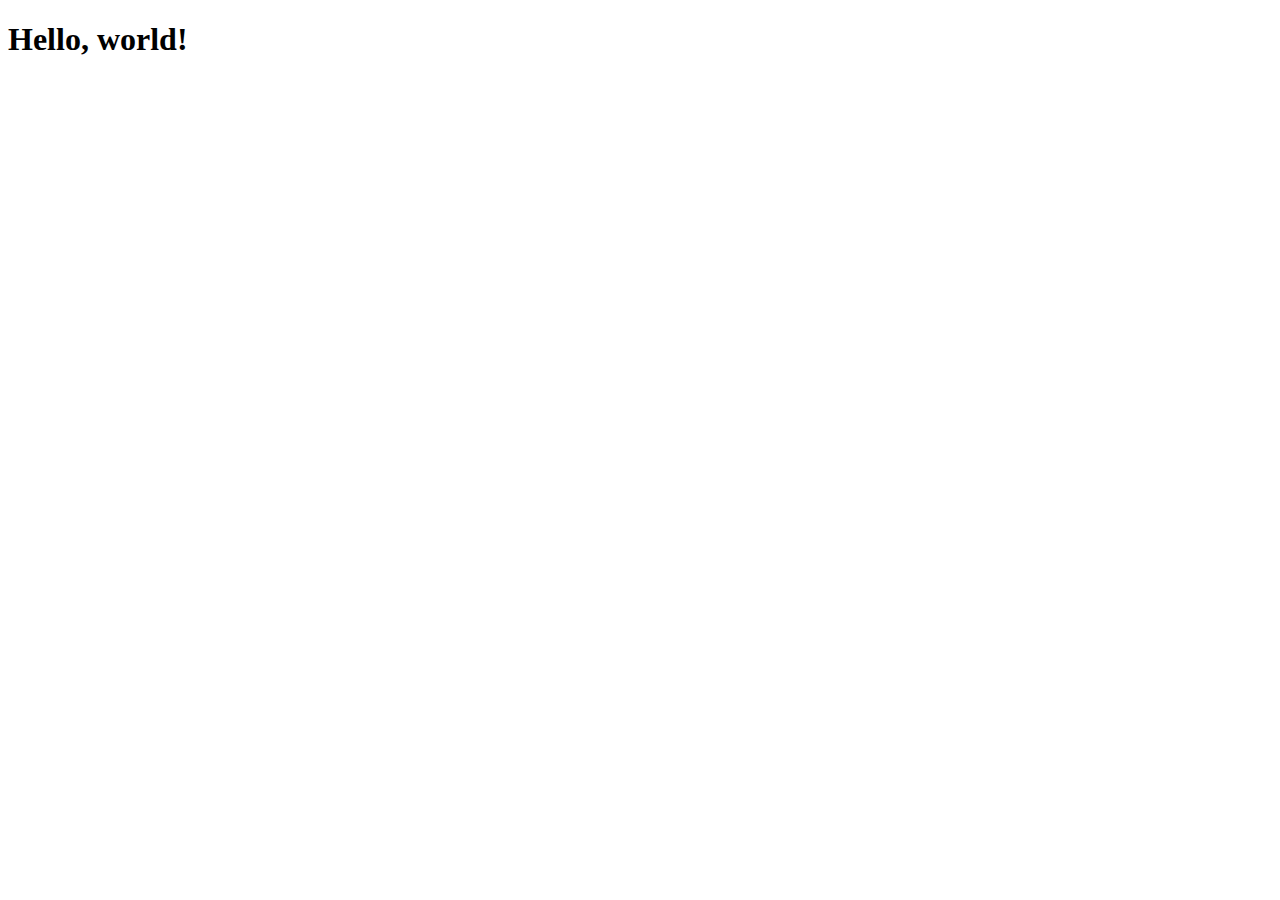
==== 042523_prototype1/index.html @ 273e1fb7 "test push" ====
<!DOCTYPE html>
<html>
<head>
	<meta charset="utf-8">
	<meta name="viewport" content="width=device-width, initial-scale=1">
	<title>protoype 1</title>
</head>
<body>

	<h1>Hello, world!</h1>

</body>
</html>
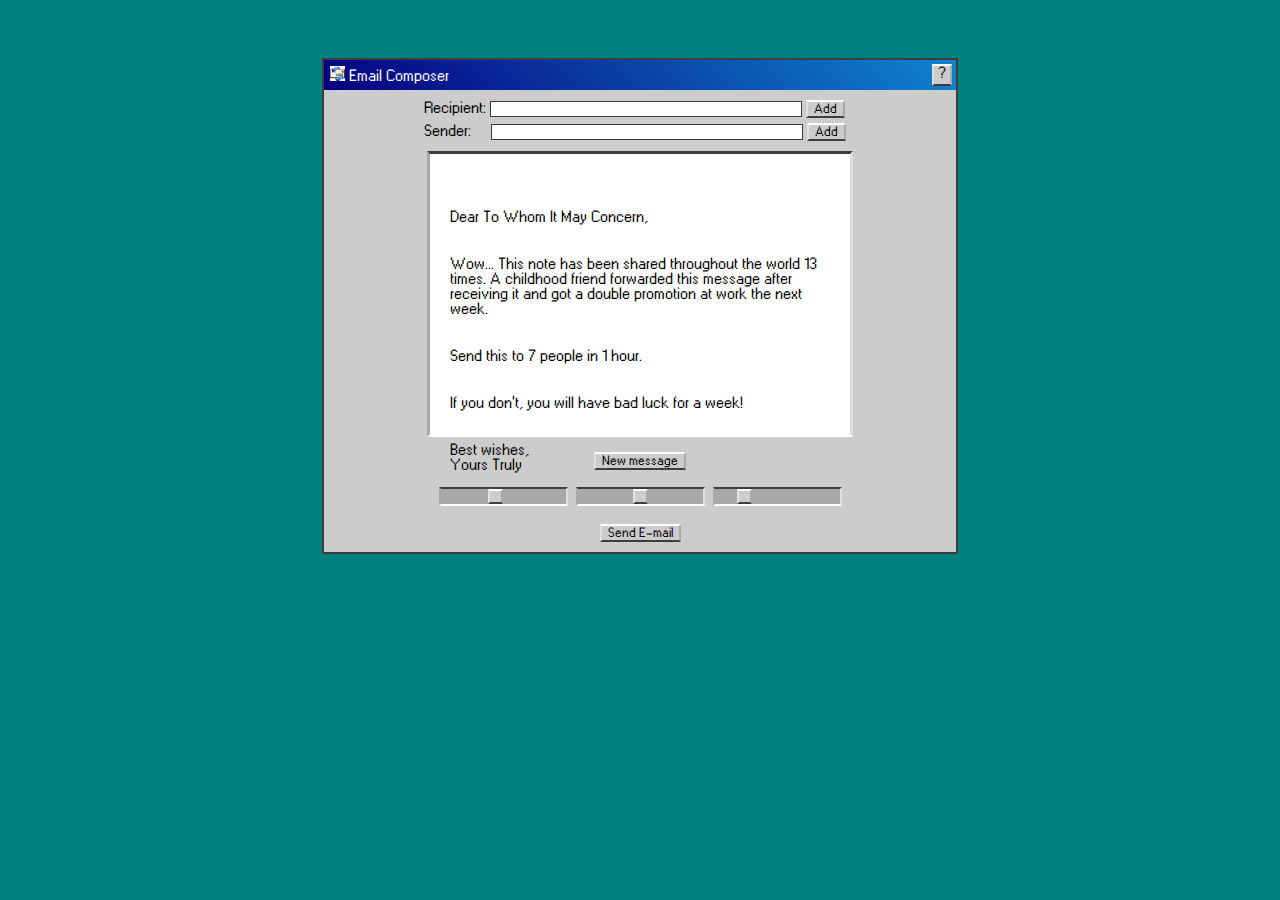
==== commit 23059e5a: "test commit" ====
--- a/042523_prototype1/index.html
+++ b/042523_prototype1/index.html
@@ -3,11 +3,189 @@
 <head>
 	<meta charset="utf-8">
 	<meta name="viewport" content="width=device-width, initial-scale=1">
-	<title>protoype 1</title>
+	<title>prototype 1</title>
+	<link rel="stylesheet" type="text/css" href="main.css">
 </head>
 <body>
+<div id="container">
+	<div id="top-bar">
+		<div  id="title"><img src="mail-icon.png"> Email Composer</div>
+		<div id="abt-button">?</div>
+	</div>
+<div id="send-bar">
+	<div>Recipient: <input type="text" id="rec"> <button id="add-button" onclick="display1()">Add</button></div>
+	<div>Sender: &nbsp&nbsp&nbsp&nbsp<input type="text" id="send"> <button id="add-button" onclick="display2()">Add</div>
+</div>
+<div id="msg-container">
+	<p>Dear <span id="receiver">To Whom It May Concern</span>,</p>
+	<p id="main-text"></p>
+	<p id="action">Send this to <span id="amt-people">7</span> people in <span id="amt-time">1 hour</span>.</p>
+	<p>If you don't, you will <span id="amt-curse">have bad luck for a week</span>!</p>
+	<p>Best wishes,<br><span id="sender">Yours Truly</span></p>
+</div>
+	<br>
+	<input id="msg-button" type="button" onclick="newMessage()" value="New message">
+	<br>
+	<br>
+<div id="controls">
+	<input type="range" min="0" max="7" value="3" class="slider" id="peopleSlider">	
+	<input type="range" min="0" max="6" value="3" class="slider" id="timeSlider">
+	<input type="range" min="0" max="10" value="2" class="slider" id="curseSlider">
+</div>
+	<br>
+	<button id="send-button" onclick="sendMail(); return false">Send E-mail</button>
+</div>
+</body>
 
-	<h1>Hello, world!</h1>
+<!-- <script src="p5.min.js" type="text/javascript"></script>
+<script src="p5.dom.js" type="text/javascript"></script> -->
+<script type="text/javascript">	
+var rules = {
+	// origin nodes
+    "M":[
+      ["H", "This", "O1", "has been", "V1", "the world", "NUM1", "times.", "A", "P1", "forwarded this message after receiving it and", "V2", "T1"]
+    ],
+    "H":[
+      ["This is real!"], 
+      ["Do not ignore this!"],
+      ["Listen carefully."], 
+      ["Please pay close attention..."], 
+      ["You might want to hear this..."], 
+      ["This is not a prank:"],
+      ["This isn't a joke!"], 
+      ["I cannot believe this..."], 
+      ["This is incredible!!"],
+      ["Read this!!"], 
+      ["This is simply unbelievable."],
+      ["Read this as quick as you can:"],
+      ["This is really important."],
+      ["Wow, this is amazing:"],
+      ["Wow..."],
+      ["You should probably read this..."]
+    ], 
+    "O1":[
+      ["letter"], 
+      ["message"],
+      ["chain"], 
+      ["email"],
+      ["note"]
+    ],
+    "V1":[
+      ["around"], 
+      ["shared throughout"],
+      ["circulated around"], 
+      ["sent around"],
+    ],    
+    "NUM1":[
+      ["7"], ["13"],["26"], ["8"],["16"],["9"],["22"],["11"],["27"],["19"],["5"],["12"]
+    ],
+    "P1":[
+      ["local woman"], 
+      ["young lady"],
+      ["young girl"], 
+      ["young man"],
+      ["young boy"],
+      ["gentleman"], 
+      ["local man"],
+      ["friend of a friend"], 
+      ["lovely lady"],
+      ["dashing man"],
+      ["childhood friend"]
+    ],
+    "V2":[
+      ["won the New Jersey Powerball"], 
+      ["met their soulmate"],
+      ["found $4,000 in cash on the side of the road"], 
+      ["got a double promotion at work"],
+      ["met the love of their life"],
+      ["was blessed by God Himself"], 
+      ["found an actual gold ring"],
+      ["won a 2023 Kia Sorento"], 
+      ["had a vision of his guardian angel"], 
+      ["got out of a speeding ticket"],
+      ["found a $100 bill"], 
+      ["got a free, all-inclusive trip to the Lake of the Ozarks"],
+      ["got a raise"], 
+      ["got twice their annual bonus"],
+      ["found a big bag of money"]
+    ],
+    "T1":[
+      ["the next day."], 
+      ["the next week."],
+      ["immediately afterwards."],
+      ["within a week."],
+      ["within a week."],     
+      ["within a day."],      
+      ["within a month."],
+      ["the very next hour."], 
+      ["the next month."]
+    ],
+	}
 
-</body>
+function expand(start, expansion){
+  if(rules[start]){
+    var pick = (rules[start])[Math.floor(Math.random()*(rules[start]).length)];
+    for(var i = 0; i < pick.length; i++){
+      expand(pick[i],expansion)
+    }
+  }
+  else {
+    expansion.push(start);
+  }
+  return expansion.join(" ");
+}
+
+window.onload = function write() {
+  
+  var origin = "M";
+  var expansion = [];
+  var result = expand(origin, expansion);
+  var mainText = document.getElementById('main-text');
+  mainText.innerHTML = result
+  
+} 
+
+function newMessage(){
+    window.location.reload();
+}
+
+const people = ["3","4","5","6","7","8","9","10"]
+const time = ["5 minutes","15 minutes","30 minutes","1 hour","3 hours","12 hours","24 hours"]
+const curse = ["have a bad Monday","have bad luck for a week","see your worst fear in your room tonight","have bad luck for a year","lose a lot of money","curse the rest of your lineage","lose your one chance at true love", "never amount to your parent’s expectations", "be haunted by a 100 ghosts", "die imediately", "suffer eternal damnation"]
+
+const amtOfPeople = document.getElementById("amt-people");
+const amtOfTime = document.getElementById("amt-time");
+const amtOfCurse = document.getElementById("amt-curse");
+const peopleSlider = document.getElementById("peopleSlider");
+const timeSlider = document.getElementById("timeSlider");
+const curseSlider = document.getElementById("curseSlider");
+
+peopleSlider.oninput = function() { 
+amtOfPeople.innerHTML = people[peopleSlider.value];
+}
+
+timeSlider.oninput = function() { 
+amtOfTime.innerHTML = time[timeSlider.value];
+}
+
+curseSlider.oninput = function() { 
+amtOfCurse.innerHTML = curse[curseSlider.value];
+}
+
+function display1(){
+	var rec = document.getElementById("rec").value;
+	document.getElementById("receiver").innerHTML = rec;
+}
+
+function display2(){
+	var send = document.getElementById("send").value;
+	document.getElementById("sender").innerHTML = send;
+}
+
+function sendMail(){
+window.open('mailto:test@example.com?subject=Important Message&body=document.getElementById("container")');
+}
+
+</script>
+
 </html>--- a/042523_prototype1/main.css
+++ b/042523_prototype1/main.css
@@ -0,0 +1,137 @@
+@font-face {
+   font-family: w95fa;
+   src: url(w95fa.woff);
+}
+
+* {
+   font-family: w95fa;
+}
+
+body {
+   background: #008080;
+   padding-top: 50px;
+
+}
+
+#container {
+    margin: 0 auto;
+    text-align: center;
+    background: #cccccc;
+    border: 2px solid #403c3c;
+    width: 50%;
+    padding-bottom: 10px;
+/*    border-top-color: white;
+    border-left-color: #dfdfdf;
+    border-right-color: darkgrey;
+    border-bottom-color: #403c3c;*/
+
+}
+
+#top-bar {
+   display: flex;
+   justify-content: space-between;
+background: rgb(6,0,128);
+background: linear-gradient(45deg, rgba(6,0,128,1) 0%, rgba(15,132,208,1) 100%);
+   text-align: left;
+   padding: 4px;
+}
+
+img {
+   width: 15px;
+}
+
+#title {
+   color: white;
+      padding: 2px;
+}
+
+#abt-button {
+   padding-left: 4px;
+   padding-right: 4px;
+}
+
+#send-bar {
+   padding-left: 100px;
+   padding-bottom: 10px;   
+   padding-top: 10px;
+   display: flex;
+   flex-direction: column;
+   gap: 5px;
+   text-align: left;
+}
+
+#msg-container {
+    background: white;
+    border: 3px solid #000;
+    border-bottom-color: white;
+    border-right-color: #dfdfdf;
+    border-left-color: darkgrey;
+    border-top-color: #403c3c;
+    text-align: left;
+    width: 60%;
+    height: 200px;
+    padding-top: 40px;
+    padding-bottom: 40px;    
+    padding-left: 20px;
+    padding-right: 20px;
+    margin: 0 auto;
+    display: flex;
+    flex-direction: column;
+    justify-content: space-evenly;
+}
+
+
+
+/*Controls*/
+
+#add-button, #send-button, #msg-button, #abt-button {
+    background: #cccccc;
+    border: 2px solid #000;
+    border-top-color: white;
+    border-left-color: #dfdfdf;
+    border-right-color: darkgrey;
+    border-bottom-color: #403c3c;
+    cursor: pointer;
+
+}
+
+textarea:focus, input:focus{
+    outline: none;
+}
+
+#msg-button:active, #send-button:active, #add-button:active, #abt-button:active, #button3:active, #button4:active, #button5:active, #button6:active {
+    border-bottom-color: white;
+    border-right-color: #dfdfdf;
+    border-left-color: darkgrey;
+    border-top-color: #403c3c;
+}
+
+#rec, #send {
+   width: 57.5%;
+    border: 1px solid #403c3c;
+}
+
+#peopleSlider, #timeSlider, #curseSlider {
+     -webkit-appearance: none;
+     width: 125px;
+    background: darkgrey;
+    border: 2px solid #403c3c;
+    border-bottom-color: white;
+    border-right-color: #dfdfdf;
+    border-left-color: darkgrey;
+    border-top-color: #403c3c;
+}
+
+#peopleSlider::-webkit-slider-thumb, #timeSlider::-webkit-slider-thumb, #curseSlider::-webkit-slider-thumb {
+  -webkit-appearance: none;
+  appearance: none;
+  width: 15px;
+  height: 15px;
+  cursor: pointer;
+    background: #cccccc;
+    border: 2px solid #000;
+    border-top-color: white;
+    border-left-color: #dfdfdf;
+    border-right-color: darkgrey;
+    border-bottom-color: #403c3c;
+}